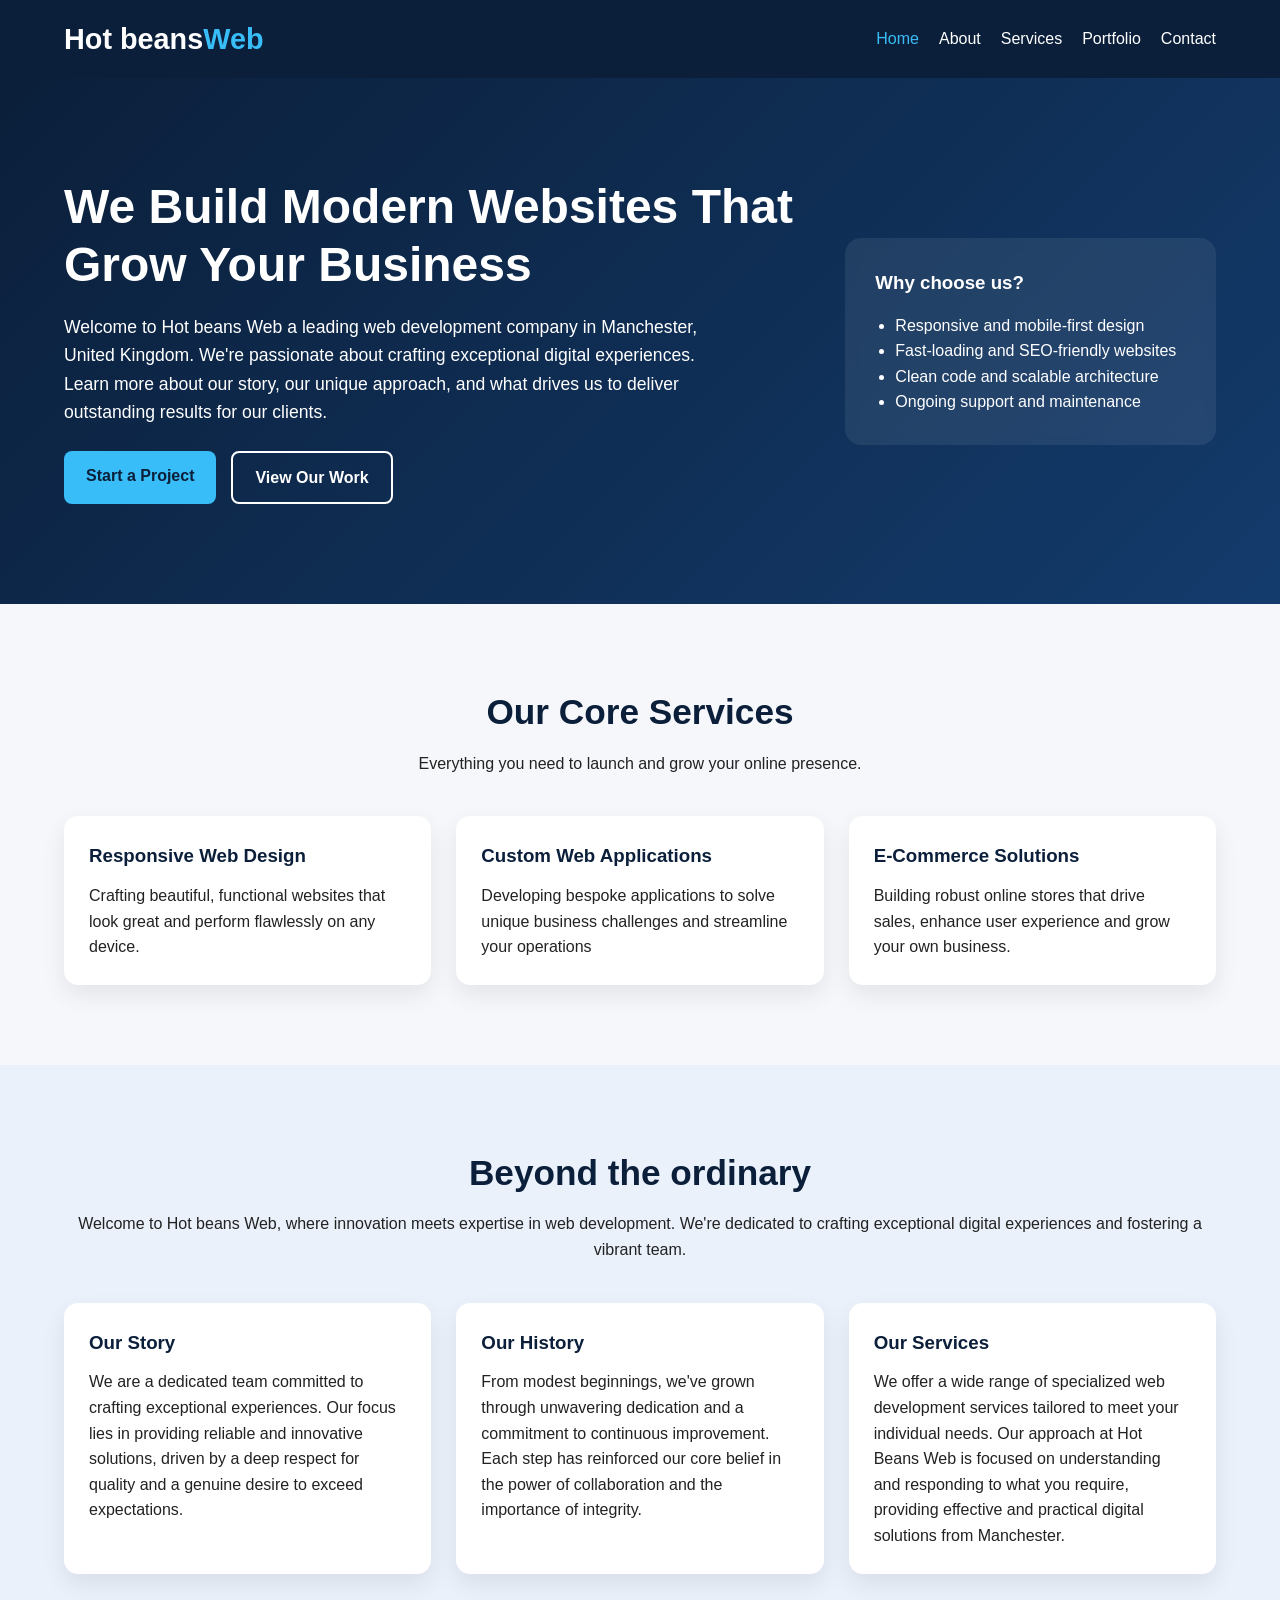
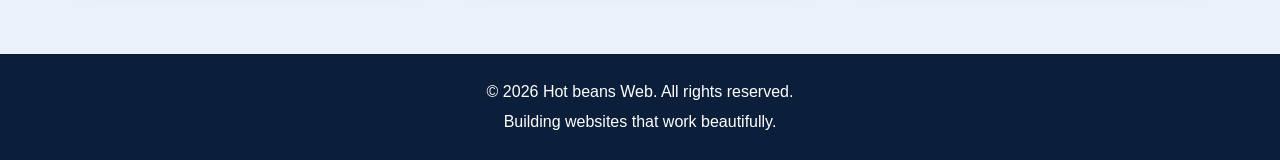
==== index.html @ 79343e5e "Fix stylesheet link case sensitivity" ====
<!DOCTYPE html>
<html lang="en">
<head>
  <meta charset="UTF-8" />
  <meta name="viewport" content="width=device-width, initial-scale=1.0" />
  <meta name="description" content="Hot beans Web is a modern web development company building fast, responsive, and scalable websites for businesses." />
  <title>Hot beans Web | Web Development Company</title>
  <link rel="stylesheet" href="css/style.css" />
</head>
<body>
  <header class="header">
    <div class="container navbar">
      <a href="index.html" class="logo">Hot beans<span>Web</span></a>

      <nav>
        <ul class="nav-links">
          <li><a href="index.html" class="active">Home</a></li>
          <li><a href="pages/about.html">About</a></li>
          <li><a href="pages/services.html">Services</a></li>
          <li><a href="pages/portfolio.html">Portfolio</a></li>
          <li><a href="pages/contact.html">Contact</a></li>
        </ul>
      </nav>

      <button id="menu-toggle" class="menu-toggle">Menu</button>
    </div>
  </header>

  <main>
    <section class="hero">
      <div class="container hero-grid">
        <div class="hero-text">
          <h1>We Build Modern Websites That Grow Your Business</h1>
          <p>
            Welcome to Hot beans Web a leading web development company in Manchester, United Kingdom. We're passionate about crafting 
            exceptional digital experiences. Learn more about our story, our unique approach, and what drives us to deliver outstanding results for our clients.
          </p>
          <div class="hero-buttons">
            <a href="pages/contact.html" class="btn primary-btn">Start a Project</a>
            <a href="pages/portfolio.html" class="btn secondary-btn">View Our Work</a>
          </div>
        </div>

        <div class="hero-card">
          <h3>Why choose us?</h3>
          <ul>
            <li>Responsive and mobile-first design</li>
            <li>Fast-loading and SEO-friendly websites</li>
            <li>Clean code and scalable architecture</li>
            <li>Ongoing support and maintenance</li>
          </ul>
        </div>
      </div>
    </section>

    <section class="section">
      <div class="container">
        <div class="section-title">
          <h2>Our Core Services</h2>
          <p>Everything you need to launch and grow your online presence.</p>
        </div>

        <div class="cards">
          <div class="card">
            <h3>Responsive Web Design</h3>
            <p>Crafting beautiful, functional websites that look great and perform flawlessly on any device.</p>
          </div>
          <div class="card">
            <h3>Custom Web Applications</h3>
            <p>Developing bespoke applications to solve unique business challenges and streamline your operations</p>
          </div>
          <div class="card">
            <h3>E-Commerce Solutions</h3>
            <p>Building robust online stores that drive sales, enhance user experience and grow your own business.
            </p>
          </div>
        </div>
      </div>
    </section>

    <section class="section dark-section">
      <div class="container">
        <div class="section-title">
          <h2>Beyond the ordinary</h2>
          <p>Welcome to Hot beans Web, where innovation meets expertise in web development. 
            We're dedicated to crafting exceptional digital experiences and fostering a vibrant team.</p>
        </div>

        <div class="features">
          <div class="feature-box">
            <h3>Our Story</h3>
            <p>We are a dedicated team committed to crafting exceptional experiences. 
              Our focus lies in providing reliable and innovative solutions, driven by
               a deep respect for quality and a genuine desire to exceed expectations.</p>
          </div>
          <div class="feature-box">
            <h3>Our History</h3>
            <p>From modest beginnings, we've grown through unwavering dedication and a commitment to continuous improvement. 
              Each step has reinforced our core belief in the power of collaboration and the importance of integrity.</p>
          </div>
          <div class="feature-box">
            <h3>Our Services</h3>
            <p>We offer a wide range of specialized web development services tailored to meet your individual needs.
              Our approach at Hot Beans Web is focused on understanding and responding to what you require, providing 
              effective and practical digital solutions from Manchester.
            </p>
          </div>
        </div>
      </div>
    </section>
  </main>

  <footer class="footer">
    <div class="container footer-content">
      <p>&copy; 2026 Hot beans Web. All rights reserved.</p>
      <p>Building websites that work beautifully.</p>
    </div>
  </footer>

  <script src="scripts/javascript.js"></script>
</body>
</html>
---- css/style.css ----
* {
  margin: 0;
  padding: 0;
  box-sizing: border-box;
  font-family: Arial, sans-serif;
}

body {
  line-height: 1.6;
  background-color: #f5f7fb;
  color: #222;
}

.container {
  width: 90%;
  max-width: 1200px;
  margin: 0 auto;
}

.header {
  background: #0b1f3a;
  color: #fff;
  padding: 16px 0;
  position: sticky;
  top: 0;
  z-index: 1000;
}

.navbar {
  display: flex;
  justify-content: space-between;
  align-items: center;
  gap: 20px;
}

.logo {
  color: #fff;
  text-decoration: none;
  font-size: 1.8rem;
  font-weight: bold;
}

.logo span {
  color: #38bdf8;
}

.nav-links {
  list-style: none;
  display: flex;
  gap: 20px;
}

.nav-links a {
  color: #fff;
  text-decoration: none;
  font-weight: 500;
  transition: color 0.3s ease;
}

.nav-links a:hover,
.nav-links a.active {
  color: #38bdf8;
}

.menu-toggle {
  display: none;
  background: #38bdf8;
  border: none;
  color: #0b1f3a;
  padding: 10px 14px;
  border-radius: 6px;
  cursor: pointer;
  font-weight: bold;
}

.hero {
  background: linear-gradient(135deg, #0b1f3a, #133b6c);
  color: #fff;
  padding: 100px 0;
}

.hero-grid {
  display: grid;
  grid-template-columns: 2fr 1fr;
  gap: 40px;
  align-items: center;
}

.hero-text h1 {
  font-size: 3rem;
  margin-bottom: 20px;
  line-height: 1.2;
}

.hero-text p {
  margin-bottom: 25px;
  font-size: 1.1rem;
  max-width: 650px;
}

.hero-buttons {
  display: flex;
  gap: 15px;
  flex-wrap: wrap;
}

.btn {
  display: inline-block;
  text-decoration: none;
  padding: 12px 22px;
  border-radius: 8px;
  font-weight: bold;
  transition: all 0.3s ease;
}

.primary-btn {
  background: #38bdf8;
  color: #0b1f3a;
}

.primary-btn:hover {
  background: #0ea5e9;
}

.secondary-btn {
  border: 2px solid #fff;
  color: #fff;
}

.secondary-btn:hover {
  background: #fff;
  color: #0b1f3a;
}

.hero-card {
  background: rgba(255, 255, 255, 0.08);
  padding: 30px;
  border-radius: 16px;
  backdrop-filter: blur(6px);
}

.hero-card h3 {
  margin-bottom: 15px;
}

.hero-card ul {
  padding-left: 20px;
}

.section {
  padding: 80px 0;
}

.section-title {
  text-align: center;
  margin-bottom: 40px;
}

.section-title h2 {
  font-size: 2.2rem;
  color: #0b1f3a;
  margin-bottom: 10px;
}

.cards {
  display: grid;
  grid-template-columns: repeat(3, 1fr);
  gap: 25px;
}

.card,
.feature-box,
.service-item {
  background: #fff;
  padding: 25px;
  border-radius: 14px;
  box-shadow: 0 10px 25px rgba(0, 0, 0, 0.08);
}

.card h3,
.feature-box h3,
.service-item h2 {
  margin-bottom: 12px;
  color: #0b1f3a;
}

.dark-section {
  background: #eaf1fb;
}

.light-section {
  background: #ffffff;
}

.features {
  display: grid;
  grid-template-columns: repeat(3, 1fr);
  gap: 25px;
}

.page-main {
  min-height: 70vh;
}

.page-banner {
  background: linear-gradient(135deg, #133b6c, #1d4f91);
  color: #fff;
  padding: 70px 0;
  text-align: center;
}

.page-banner h1 {
  font-size: 2.6rem;
  margin-bottom: 10px;
}

.two-column {
  display: grid;
  grid-template-columns: 1fr 1fr;
  gap: 30px;
}

.service-list {
  display: grid;
  gap: 20px;
}

.contact-grid {
  display: grid;
  grid-template-columns: 1fr 1.2fr;
  gap: 30px;
}

.contact-form {
  display: flex;
  flex-direction: column;
  gap: 15px;
  background: #fff;
  padding: 25px;
  border-radius: 14px;
  box-shadow: 0 10px 25px rgba(0, 0, 0, 0.08);
}

.contact-form input,
.contact-form textarea {
  width: 100%;
  padding: 14px;
  border: 1px solid #cbd5e1;
  border-radius: 8px;
  font-size: 1rem;
}

.contact-form button {
  border: none;
  cursor: pointer;
}

.footer {
  background: #0b1f3a;
  color: #fff;
  text-align: center;
  padding: 20px 0;
}

.footer-content p {
  margin: 5px 0;
}

@media (max-width: 900px) {
  .hero-grid,
  .cards,
  .features,
  .two-column,
  .contact-grid {
    grid-template-columns: 1fr;
  }

  .hero-text h1 {
    font-size: 2.2rem;
  }
}

@media (max-width: 768px) {
  .navbar {
    flex-wrap: wrap;
  }

  .menu-toggle {
    display: inline-block;
  }

  .nav-links {
    display: none;
    width: 100%;
    flex-direction: column;
    background: #102947;
    margin-top: 10px;
    padding: 15px;
    border-radius: 10px;
  }

  .nav-links.show {
    display: flex;
  }
}
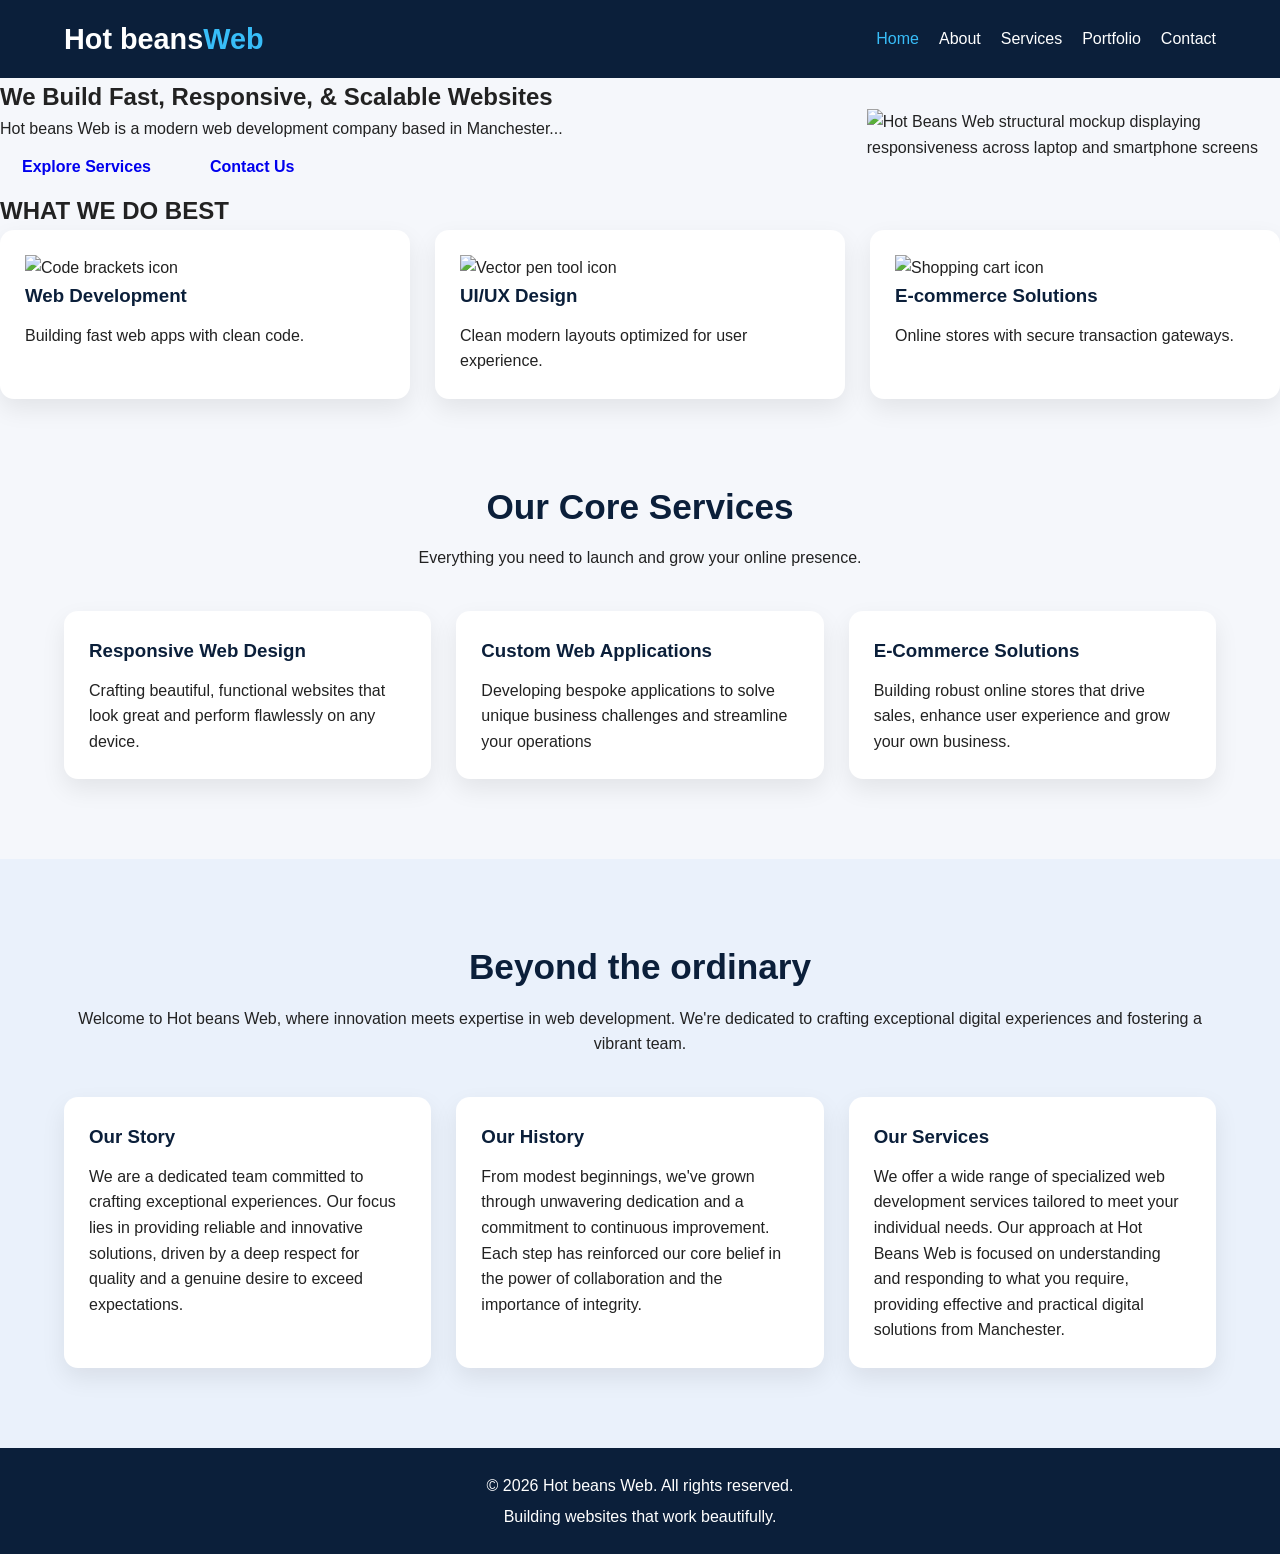
==== commit b9fb8455: "Revamp hero and services sections in index.html Updated hero section with new text and buttons, adde" ====
--- a/index.html
+++ b/index.html
@@ -5,7 +5,7 @@
   <meta name="viewport" content="width=device-width, initial-scale=1.0" />
   <meta name="description" content="Hot beans Web is a modern web development company building fast, responsive, and scalable websites for businesses." />
   <title>Hot beans Web | Web Development Company</title>
-  <link rel="stylesheet" href="css/style.css" />
+  <link rel="stylesheet" href="css/style.css"/>
 </head>
 <body>
   <header class="header">
@@ -27,31 +27,46 @@
   </header>
 
   <main>
-    <section class="hero">
-      <div class="container hero-grid">
-        <div class="hero-text">
-          <h1>We Build Modern Websites That Grow Your Business</h1>
-          <p>
-            Welcome to Hot beans Web a leading web development company in Manchester, United Kingdom. We're passionate about crafting 
-            exceptional digital experiences. Learn more about our story, our unique approach, and what drives us to deliver outstanding results for our clients.
-          </p>
-          <div class="hero-buttons">
-            <a href="pages/contact.html" class="btn primary-btn">Start a Project</a>
-            <a href="pages/portfolio.html" class="btn secondary-btn">View Our Work</a>
-          </div>
+    <!-- Hero Section Update -->
+<section class="hero-grid">
+    <div class="hero-content">
+        <h1>We Build Fast, Responsive, & Scalable Websites</h1>
+        <p>Hot beans Web is a modern web development company based in Manchester...</p>
+        <div class="hero-buttons">
+            <a href="pages/services.html" class="btn btn-primary">Explore Services</a>
+            <a href="pages/contact.html" class="btn btn-secondary">Contact Us</a>
         </div>
+    </div>
+    <!-- ADDED: Hero Vector Graphics Image Placeholder -->
+    <div class="hero-image-container">
+        <img src="images/hero-showcase.png" alt="Hot Beans Web structural mockup displaying responsiveness across laptop and smartphone screens" class="responsive-img">
+    </div>
+</section>
 
-        <div class="hero-card">
-          <h3>Why choose us?</h3>
-          <ul>
-            <li>Responsive and mobile-first design</li>
-            <li>Fast-loading and SEO-friendly websites</li>
-            <li>Clean code and scalable architecture</li>
-            <li>Ongoing support and maintenance</li>
-          </ul>
+<!-- Services Grid Section Update -->
+<section class="services-section">
+    <h2>WHAT WE DO BEST</h2>
+    <div class="cards">
+        <div class="card">
+            <!-- ADDED: Service Icon Asset -->
+            <img src="images/icon-development.svg" alt="Code brackets icon" class="card-icon">
+            <h3>Web Development</h3>
+            <p>Building fast web apps with clean code.</p>
         </div>
-      </div>
-    </section>
+        <div class="card">
+            <!-- ADDED: Service Icon Asset -->
+            <img src="images/icon-design.svg" alt="Vector pen tool icon" class="card-icon">
+            <h3>UI/UX Design</h3>
+            <p>Clean modern layouts optimized for user experience.</p>
+        </div>
+        <div class="card">
+            <!-- ADDED: Service Icon Asset -->
+            <img src="images/icon-ecommerce.svg" alt="Shopping cart icon" class="card-icon">
+            <h3>E-commerce Solutions</h3>
+            <p>Online stores with secure transaction gateways.</p>
+        </div>
+    </div>
+</section>
 
     <section class="section">
       <div class="container">
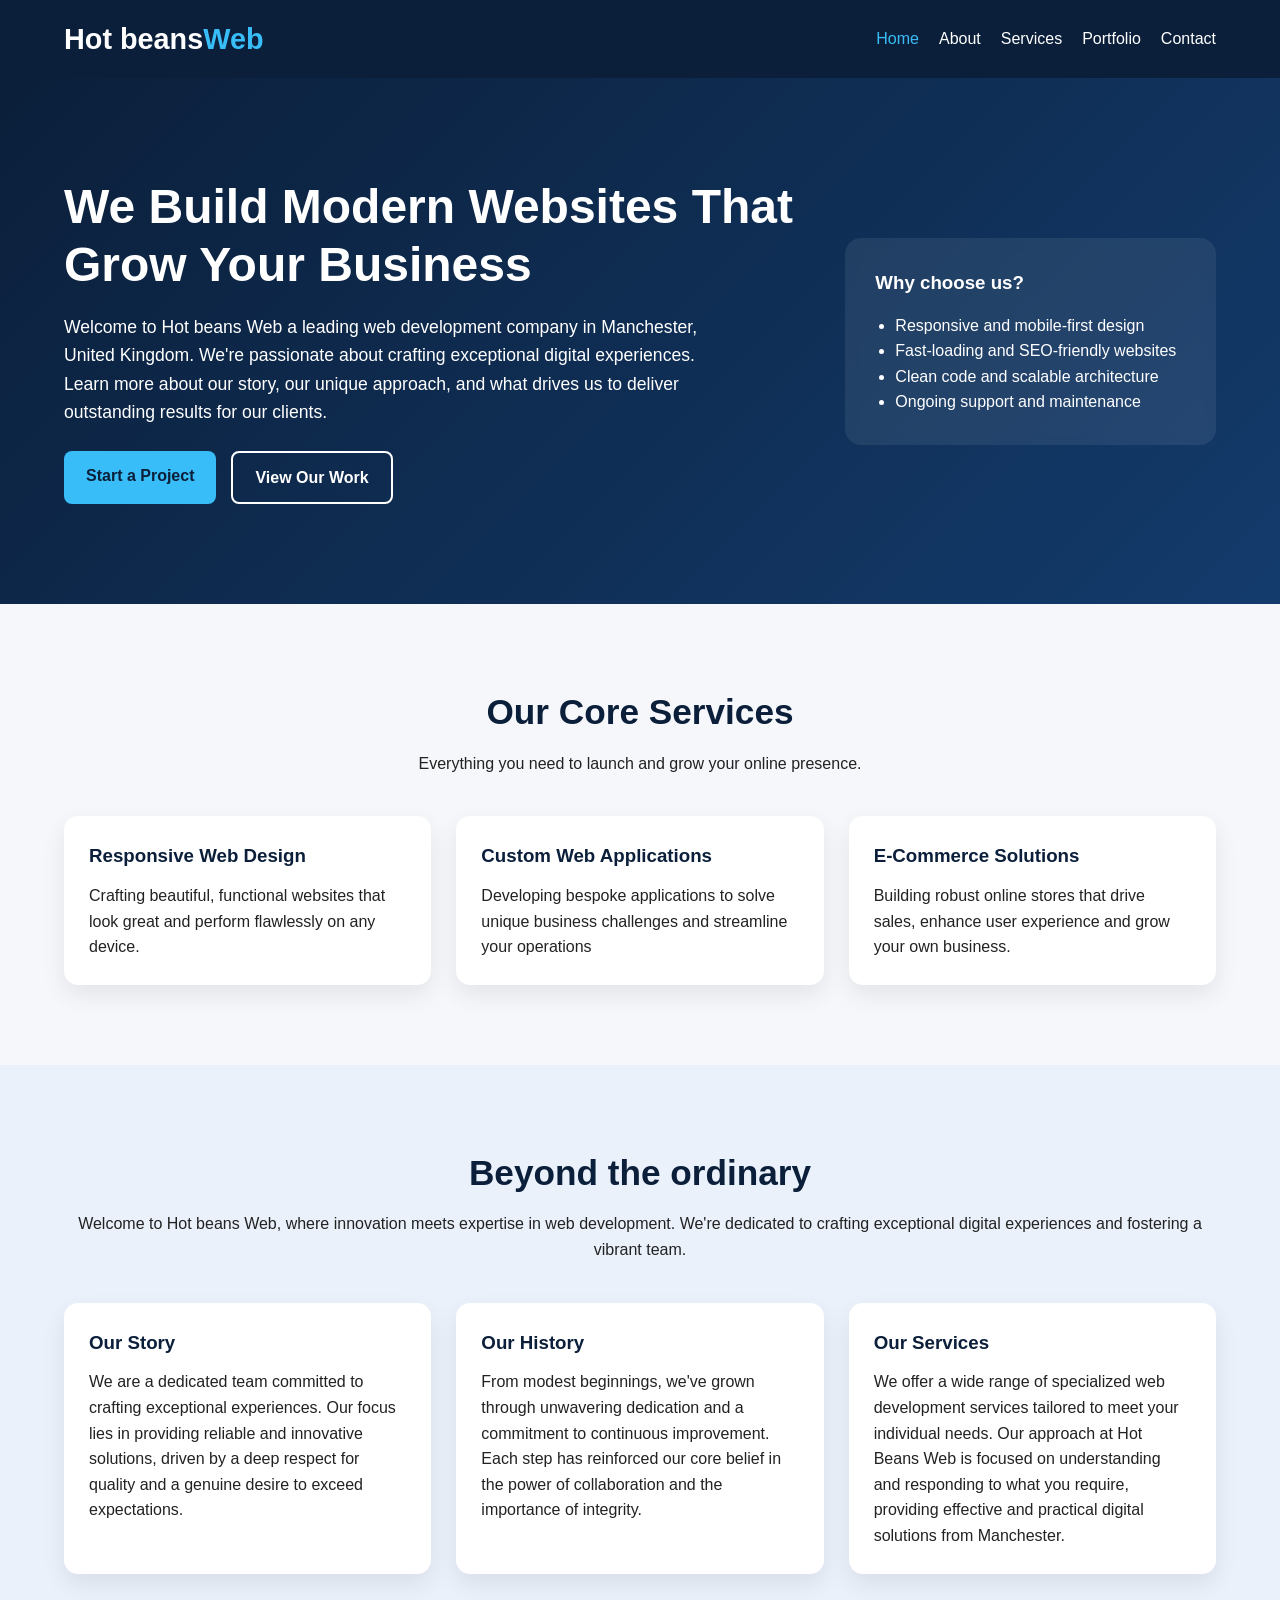
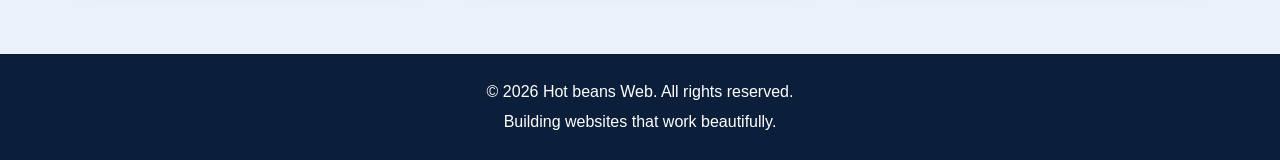
==== commit 48705749: "Revamp hero section and add service highlights Updated the hero section with new content and buttons" ====
--- a/index.html
+++ b/index.html
@@ -25,48 +25,53 @@
       <button id="menu-toggle" class="menu-toggle">Menu</button>
     </div>
   </header>
+<section class="hero">
 
-  <main>
-    <!-- Hero Section Update -->
-<section class="hero-grid">
-    <div class="hero-content">
-        <h1>We Build Fast, Responsive, & Scalable Websites</h1>
-        <p>Hot beans Web is a modern web development company based in Manchester...</p>
-        <div class="hero-buttons">
-            <a href="pages/services.html" class="btn btn-primary">Explore Services</a>
-            <a href="pages/contact.html" class="btn btn-secondary">Contact Us</a>
+      <div class="container hero-grid">
+
+        <div class="hero-text">
+
+          <h1>We Build Modern Websites That Grow Your Business</h1>
+
+          <p>
+
+            Welcome to Hot beans Web a leading web development company in Manchester, United Kingdom. We're passionate about crafting 
+
+            exceptional digital experiences. Learn more about our story, our unique approach, and what drives us to deliver outstanding results for our clients.
+
+          </p>
+
+          <div class="hero-buttons">
+
+            <a href="pages/contact.html" class="btn primary-btn">Start a Project</a>
+
+            <a href="pages/portfolio.html" class="btn secondary-btn">View Our Work</a>
+
+          </div>
+
         </div>
-    </div>
-    <!-- ADDED: Hero Vector Graphics Image Placeholder -->
-    <div class="hero-image-container">
-        <img src="images/hero-showcase.png" alt="Hot Beans Web structural mockup displaying responsiveness across laptop and smartphone screens" class="responsive-img">
-    </div>
-</section>
 
-<!-- Services Grid Section Update -->
-<section class="services-section">
-    <h2>WHAT WE DO BEST</h2>
-    <div class="cards">
-        <div class="card">
-            <!-- ADDED: Service Icon Asset -->
-            <img src="images/icon-development.svg" alt="Code brackets icon" class="card-icon">
-            <h3>Web Development</h3>
-            <p>Building fast web apps with clean code.</p>
+        <div class="hero-card">
+
+          <h3>Why choose us?</h3>
+
+          <ul>
+
+            <li>Responsive and mobile-first design</li>
+
+            <li>Fast-loading and SEO-friendly websites</li>
+
+            <li>Clean code and scalable architecture</li>
+
+            <li>Ongoing support and maintenance</li>
+
+          </ul>
+
         </div>
-        <div class="card">
-            <!-- ADDED: Service Icon Asset -->
-            <img src="images/icon-design.svg" alt="Vector pen tool icon" class="card-icon">
-            <h3>UI/UX Design</h3>
-            <p>Clean modern layouts optimized for user experience.</p>
-        </div>
-        <div class="card">
-            <!-- ADDED: Service Icon Asset -->
-            <img src="images/icon-ecommerce.svg" alt="Shopping cart icon" class="card-icon">
-            <h3>E-commerce Solutions</h3>
-            <p>Online stores with secure transaction gateways.</p>
-        </div>
-    </div>
-</section>
+
+      </div>
+
+    </section>
 
     <section class="section">
       <div class="container">
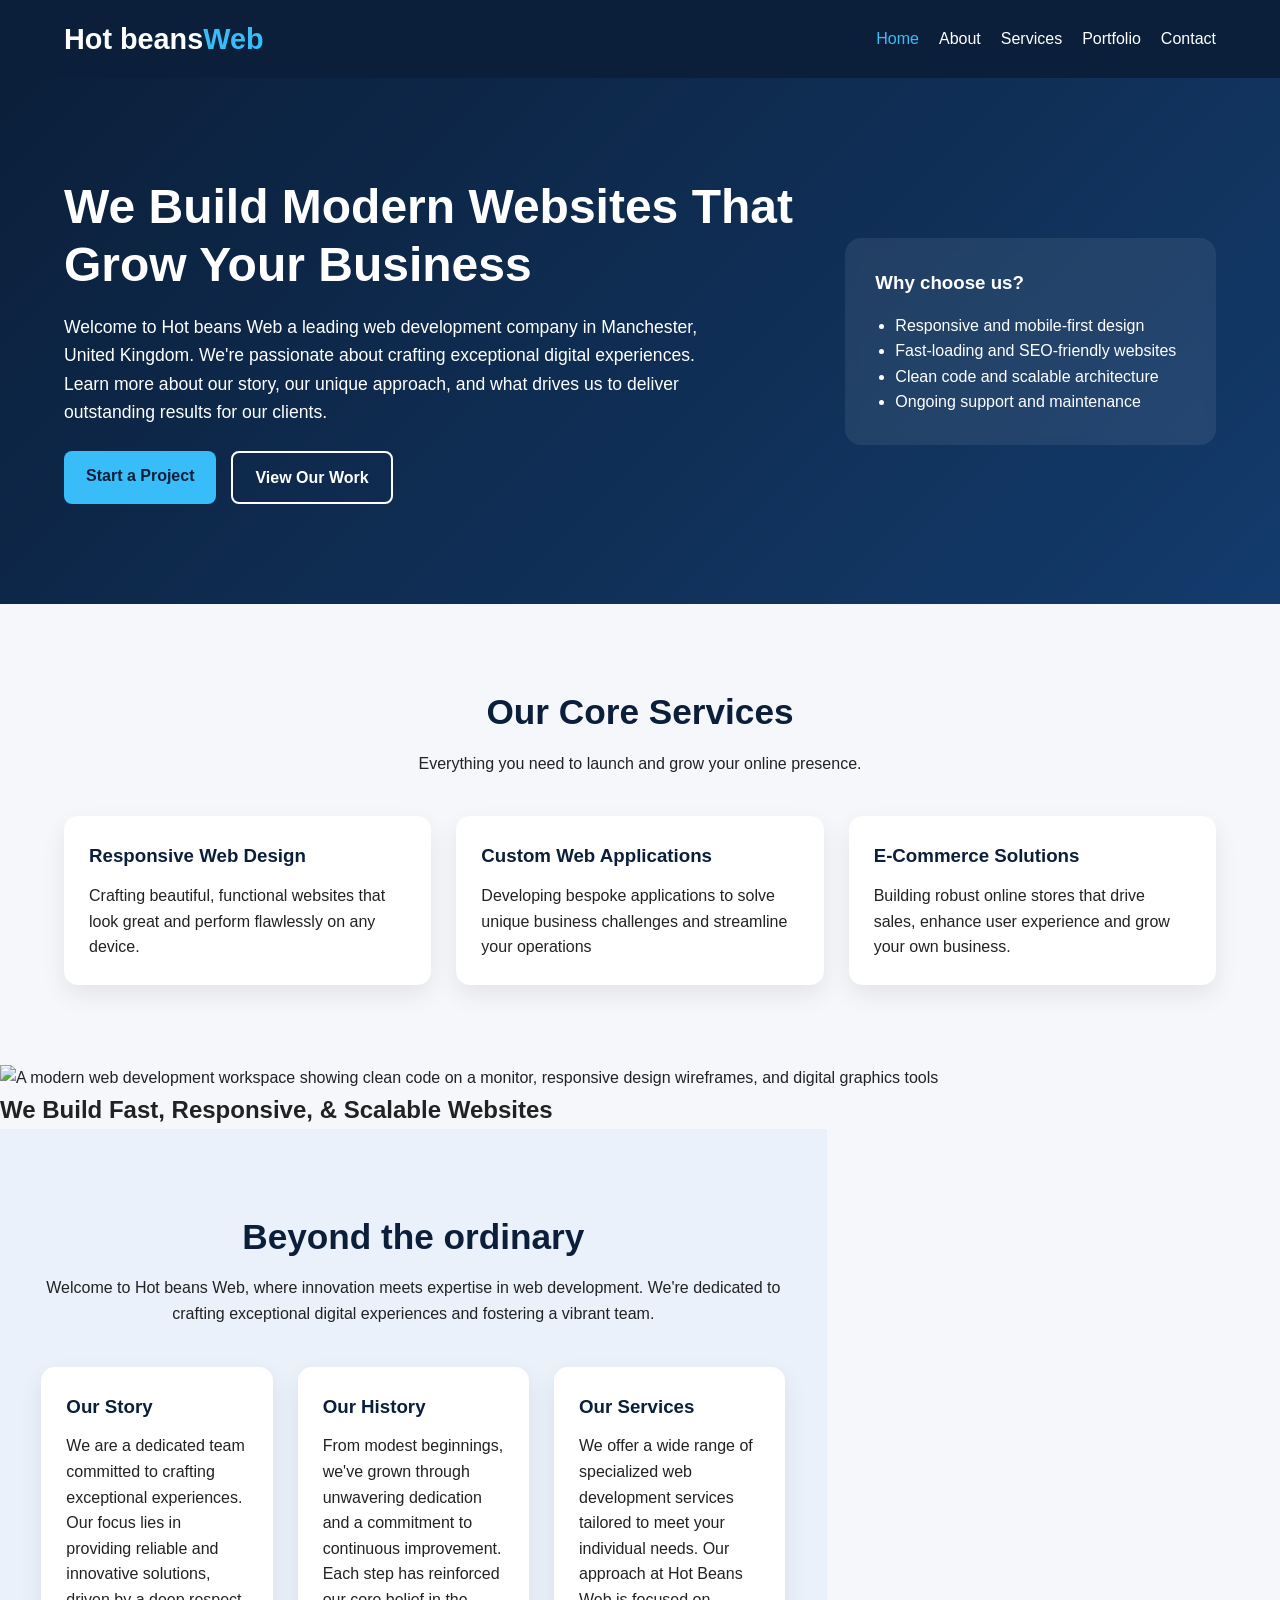
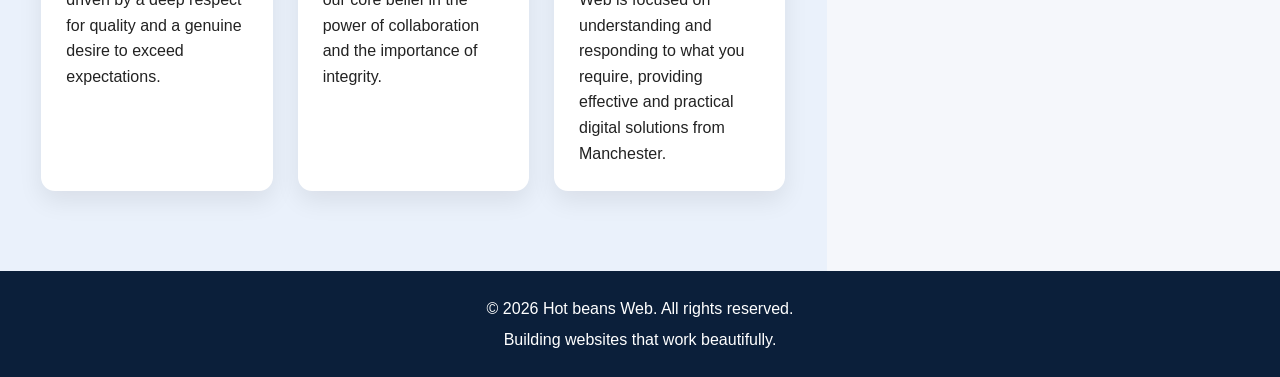
==== commit e9b0d54f: "Add homepage banner for web development introduction Added a new banner for web development introduc" ====
--- a/index.html
+++ b/index.html
@@ -98,6 +98,22 @@
       </div>
     </section>
 
+  <!-- Main Site Content Area -->
+<main>
+
+    <!-- NEW: High-Impact Web Development Introduction Banner -->
+    <div class="homepage-banner-container">
+        <img src="images/web-development-hero.png" 
+             alt="A modern web development workspace showing clean code on a monitor, responsive design wireframes, and digital graphics tools" 
+             class="banner-graphic">
+    </div>
+
+    <!-- Your ordinary homepage content grids continue below -->
+    <section class="hero-grid">
+        <div class="hero-content">
+            <h1>We Build Fast, Responsive, & Scalable Websites</h1>
+            <!-- ... existing content ... -->
+          
     <section class="section dark-section">
       <div class="container">
         <div class="section-title">
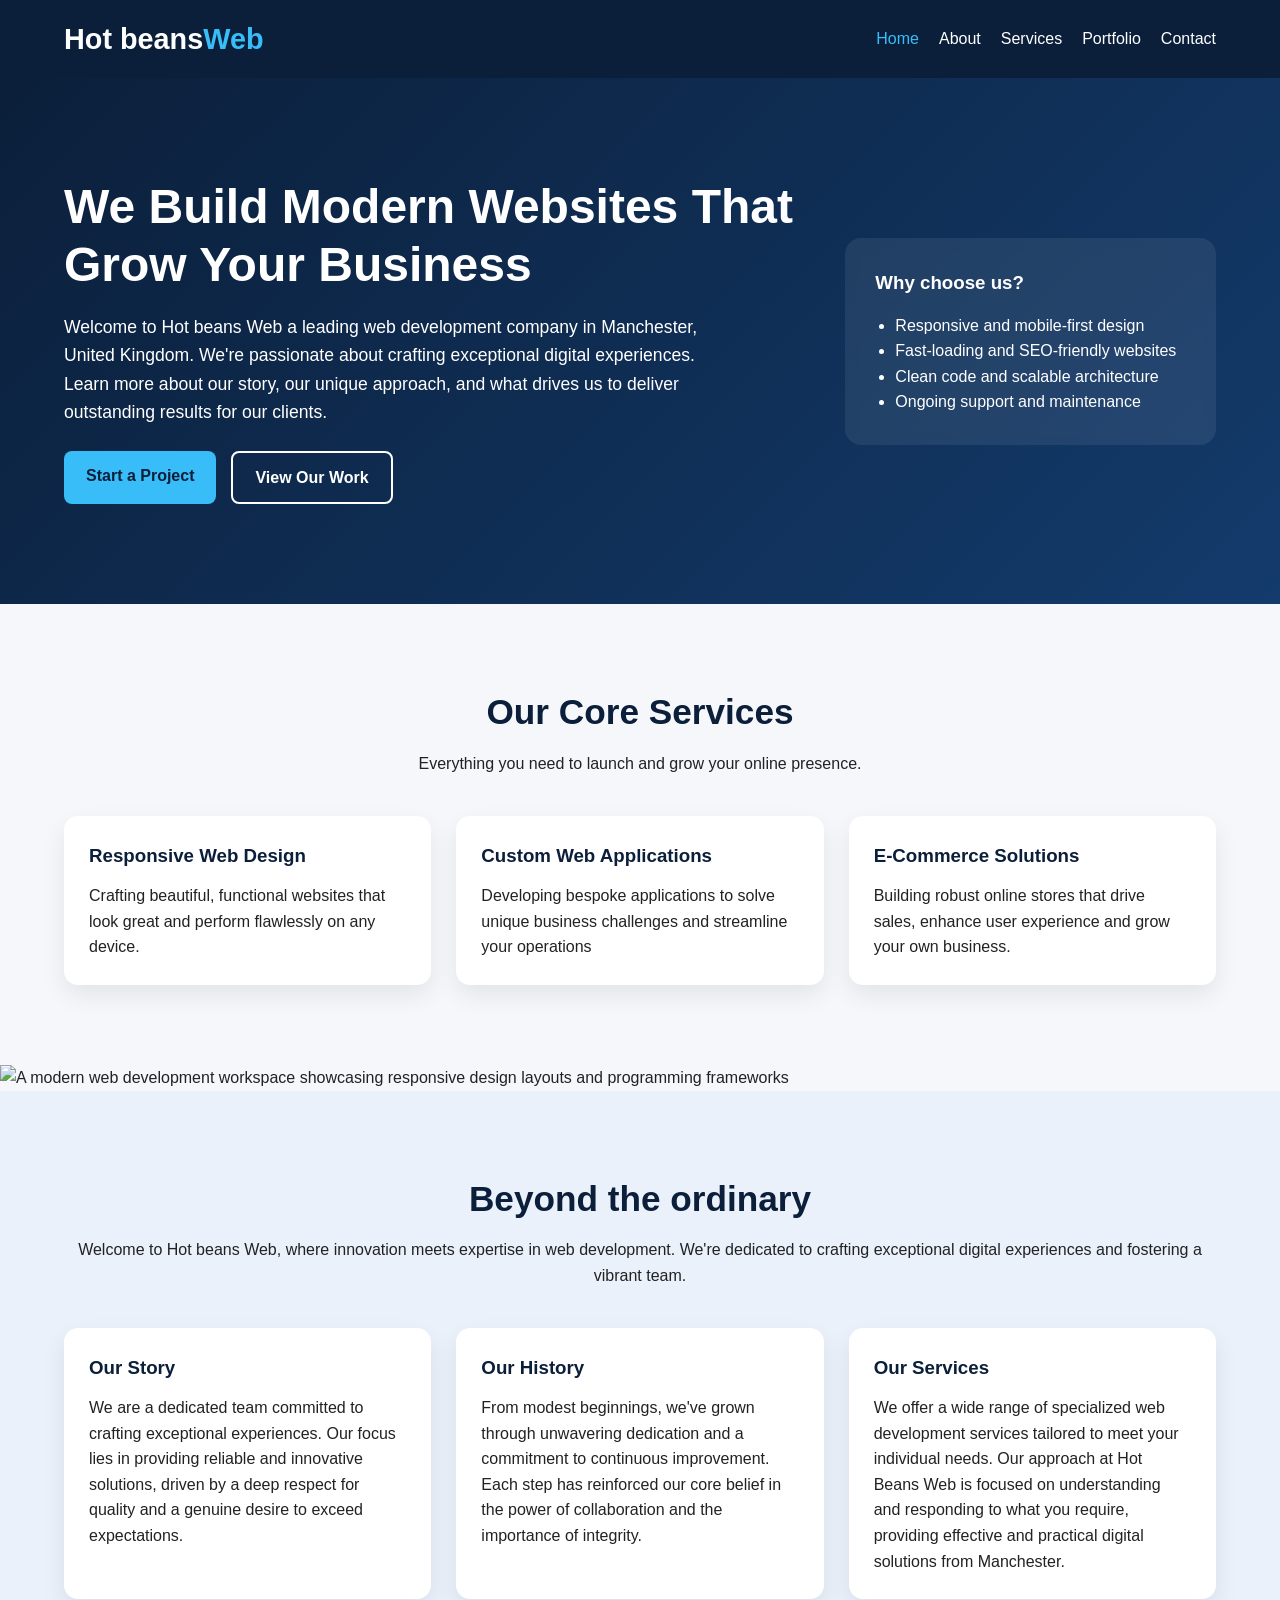
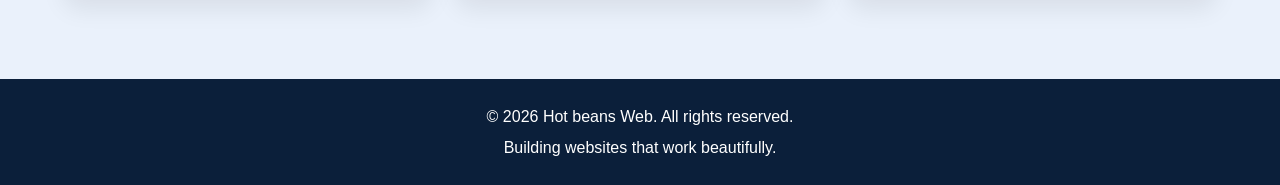
==== commit 7e0b4bd7: "Update homepage banner and alt text Removed the old homepage banner and updated the alt text for the" ====
--- a/index.html
+++ b/index.html
@@ -97,23 +97,7 @@
         </div>
       </div>
     </section>
-
-  <!-- Main Site Content Area -->
-<main>
-
-    <!-- NEW: High-Impact Web Development Introduction Banner -->
-    <div class="homepage-banner-container">
-        <img src="images/web-development-hero.png" 
-             alt="A modern web development workspace showing clean code on a monitor, responsive design wireframes, and digital graphics tools" 
-             class="banner-graphic">
-    </div>
-
-    <!-- Your ordinary homepage content grids continue below -->
-    <section class="hero-grid">
-        <div class="hero-content">
-            <h1>We Build Fast, Responsive, & Scalable Websites</h1>
-            <!-- ... existing content ... -->
-          
+        <div class="homepage-banner-container"><img src="images/web-development-hero.png" alt="A modern web development workspace showcasing responsive design layouts and programming frameworks" class="banner-graphic"></div>
     <section class="section dark-section">
       <div class="container">
         <div class="section-title">
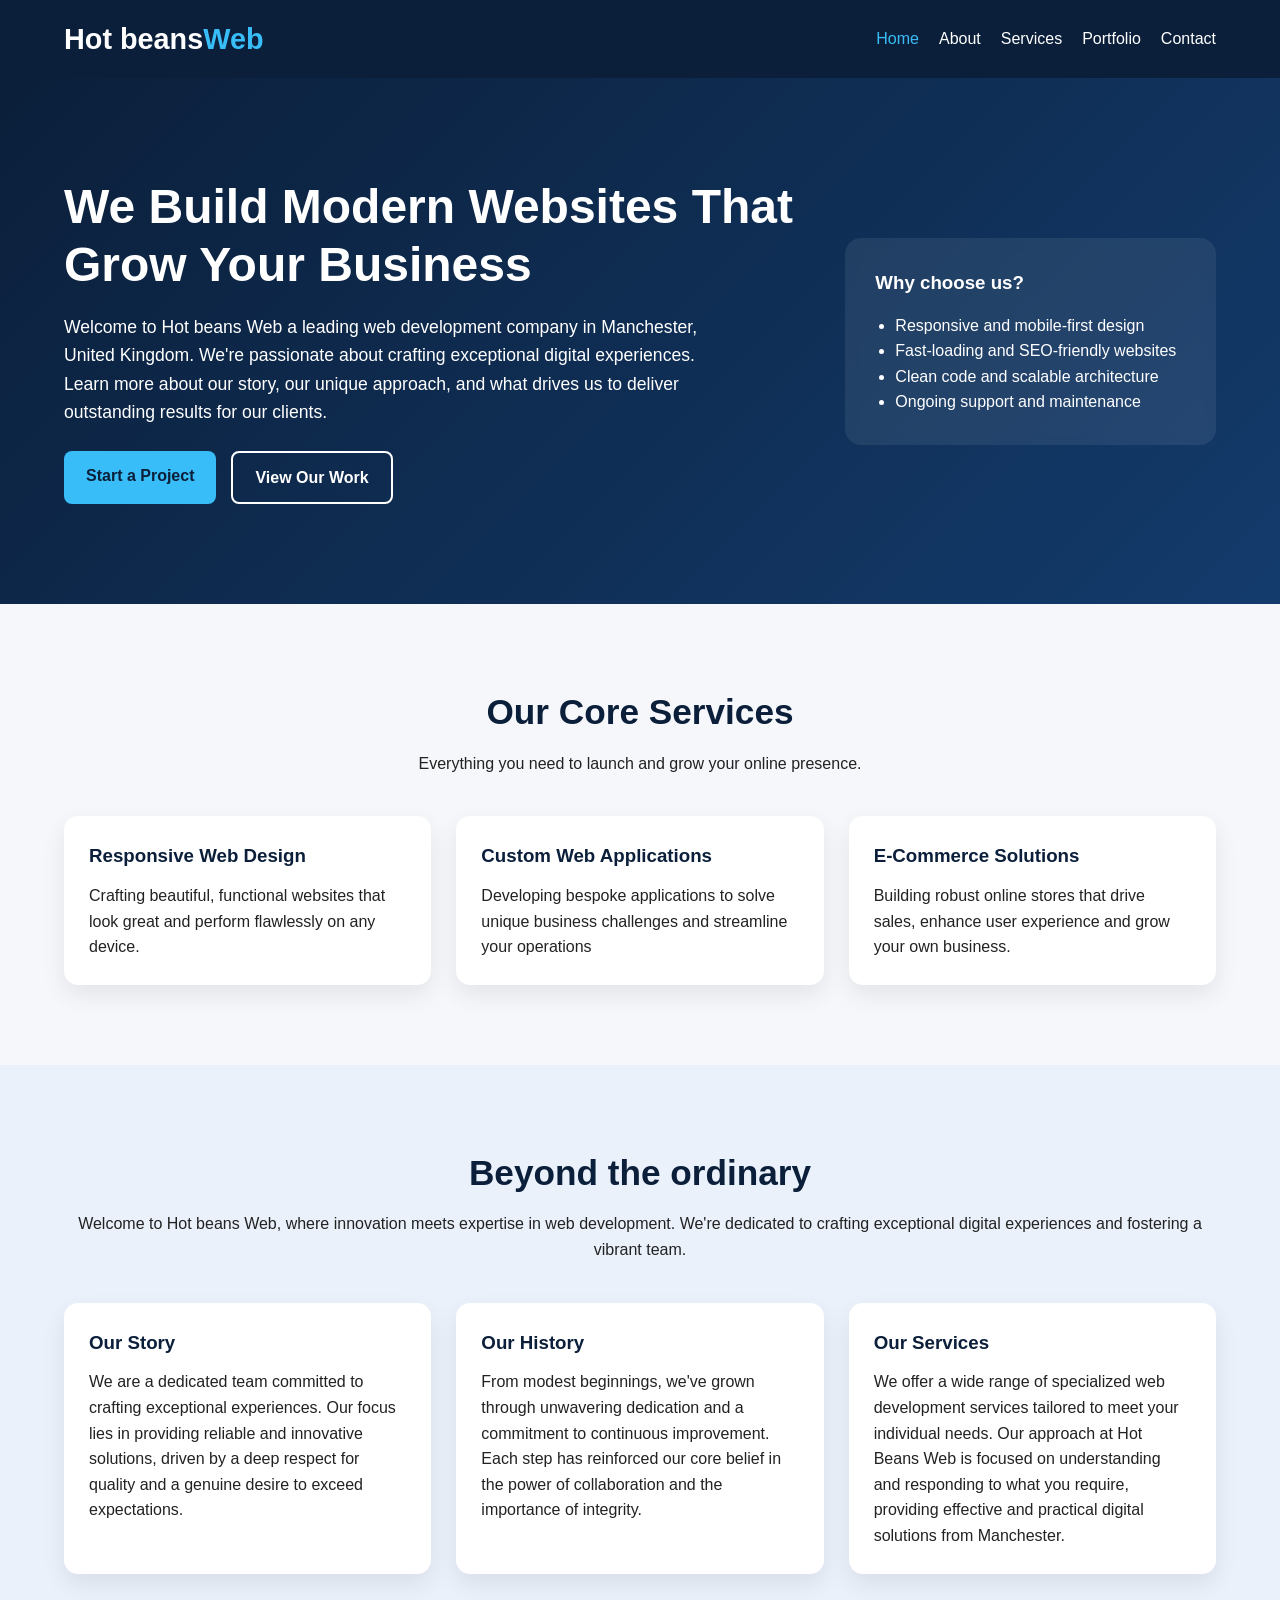
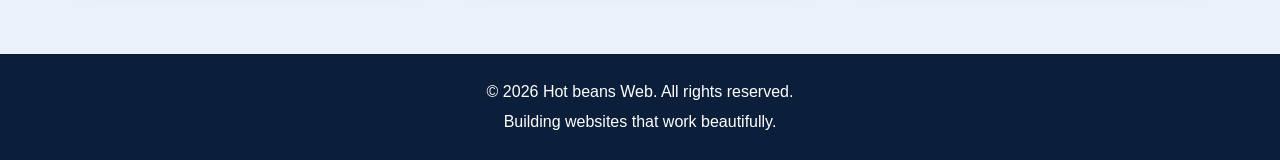
==== commit 72edf68a: "Remove homepage banner image Removed homepage banner image from index.html" ====
--- a/index.html
+++ b/index.html
@@ -97,7 +97,7 @@
         </div>
       </div>
     </section>
-        <div class="homepage-banner-container"><img src="images/web-development-hero.png" alt="A modern web development workspace showcasing responsive design layouts and programming frameworks" class="banner-graphic"></div>
+       
     <section class="section dark-section">
       <div class="container">
         <div class="section-title">
